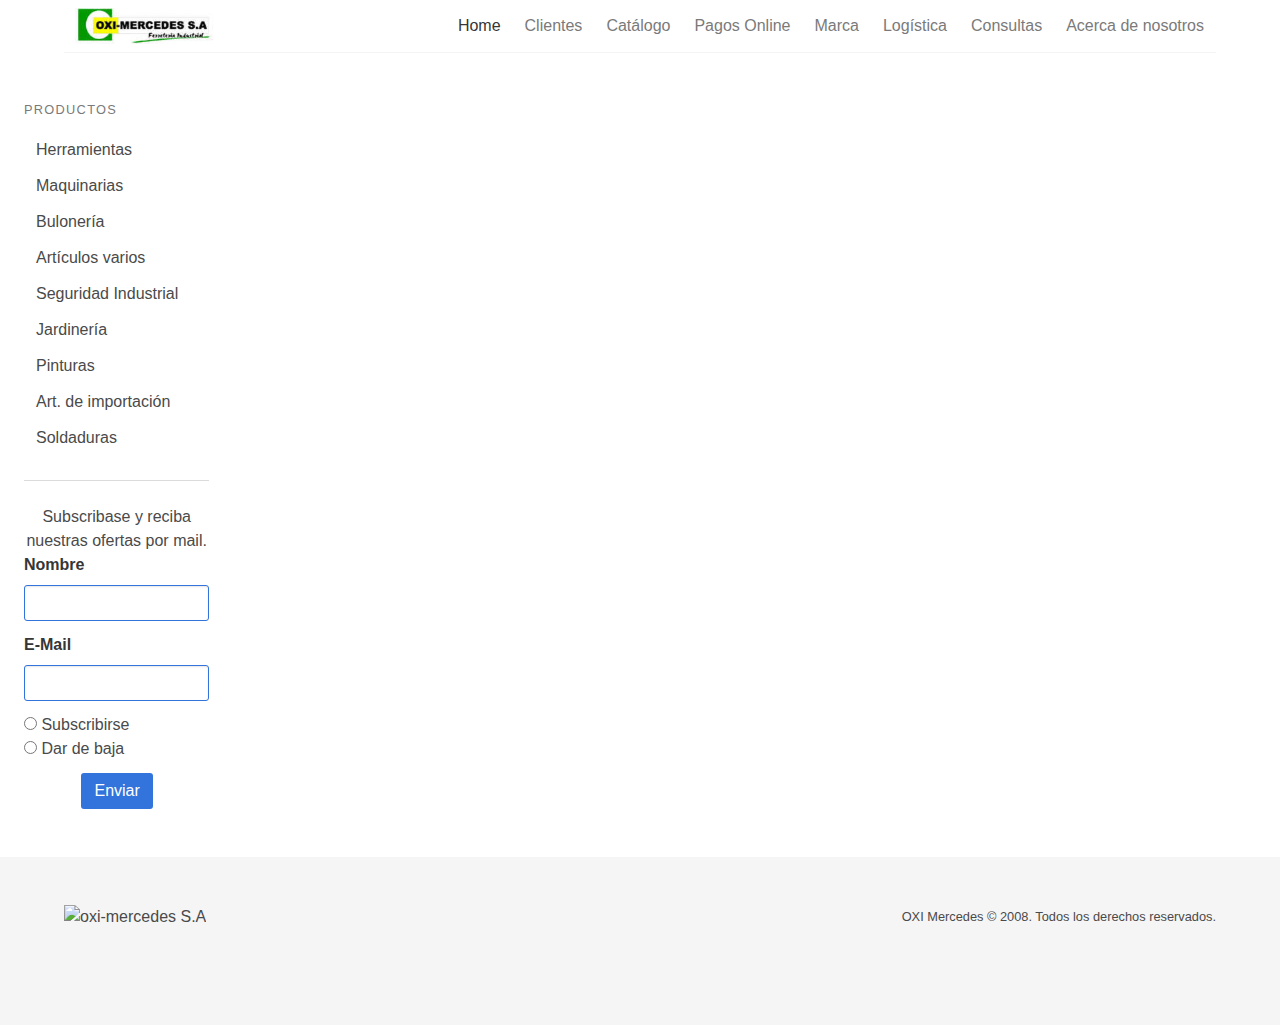
==== plantilla.html @ 7a75d60a "Starting Point" ====
<!DOCTYPE html>
<html lang="en">
<head>
    <meta charset="UTF-8">
    <title>plantilla</title>
    <link rel="stylesheet" type="text/css" href="css/bulma.css">
    <link rel="stylesheet" type="text/css" href="css/font-awesome/css/font-awesome.min.css">
    <link rel="stylesheet" type="text/css" href="css/main.css">
    <link rel="stylesheet" type="text/css" href="js/slick/slick.css">
    <link rel="stylesheet" type="text/css" href="js/slick/slick-theme.css">
</head>
<body>
<section class="hero">
    <div class="hero-foot">
        <div class="container">
            <nav class="nav">
                <a class="nav-item nav-left is-brand" href="index.html" style="flex-basis: auto !important;">
                    <img src="src/oxi_mercedes.jpg" alt="oxi-mercedes S.A" style="max-height: none">
                </a>
                <span class="nav-toggle" id="menu-burger">
                    <span></span>
                    <span></span>
                    <span></span>
                </span>
                <div class="nav-menu nav-right" id="menu-list">
                    <a class="nav-item is-active" href="">Home</a>
                    <a class="nav-item" href="">Clientes</a>
                    <a class="nav-item" href="">Catálogo</a>
                    <a class="nav-item" href="">Pagos Online</a>
                    <a class="nav-item" href="">Marca</a>
                    <a class="nav-item" href="">Logística</a>
                    <a class="nav-item" href="">Consultas</a>
                    <a class="nav-item" href="">Acerca de nosotros</a>
                </div>

            </nav>
        </div>
    </div>
</section>
<div class="section">
    <!--<div class="container"> -->
    <div class="columns">
        <div class="column is-2 is-hidden-mobile">
            <aside class="menu">
                <p class="menu-label">Productos</p>
                <ul class="menu-list">
                    <li><a>Herramientas</a></li>
                    <li><a>Maquinarias</a></li>
                    <li><a>Bulonería</a></li>
                    <li><a>Artículos varios</a></li>
                    <li><a>Seguridad Industrial</a></li>
                    <li><a>Jardinería</a></li>
                    <li><a>Pinturas</a></li>
                    <li><a>Art. de importación</a></li>
                    <li><a>Soldaduras</a></li>
                </ul>
            </aside>
            <hr>
            <p class="has-text-centered">Subscribase y reciba nuestras ofertas por mail.</p>
            <div class="field">
                <label class="label">Nombre</label>
                <p class="control">
                    <input class="input is-info" type="text">
                </p>
            </div>
            <div class="field">
                <label class="label">E-Mail</label>
                <p class="control">
                    <input class="input is-info" type="text">
                </p>
            </div>
            <div class="field">
                <p class="control">
                    <label class="radio">
                        <input type="radio" name="subscripcion">
                        Subscribirse
                    </label>
                </p>
                <p class="control">
                    <label class="radio">
                        <input type="radio" name="subscripcion">
                        Dar de baja
                    </label>
                </p>
            </div>
            <div class="field has-addons-centered has-addons">
                <p class="control">
                    <button class="button is-info">Enviar</button>
                </p>
            </div>
        </div>
        <div class="column has-text-centered is-7">

        </div>
    </div>
    <!-- </div> -->
</div>
<footer class="footer">
    <div class="container">
        <div class="content has-text-centered">
            <div class="level">
                <div class="level-left">
                    <div class="level-item">
                        <img src="" alt="oxi-mercedes S.A">
                    </div>
                </div>

                <div class="level-right">
                    <small class="level-item">OXI Mercedes © 2008. Todos los derechos reservados.</small>
                </div>
            </div>

        </div>
    </div>
</footer>
<script src="js/jquery.js"></script>
<script src="js/slick/slick.min.js"></script>
<script src="js/main.js"></script>
</body>
</html>
---- css/main.css ----
.slider {
    width: auto;
    margin: 30px 50px 50px;
}

.slick-slide {
    background: #3a8999;
    color: white;
    padding: 40px 0;
    font-size: 30px;
    font-family: "Arial", "Helvetica", serif;
    text-align: center;
}

.slick-prev:before,
.slick-next:before {
    color: black;
}

.slick-dots {
    bottom: -30px;
}

.slick-slide:nth-child(odd) {
    background: #e84a69;
}
.slick-prev:before, .slick-next:before {
    color: black !important;
}

.publicidad {
    border: 1px solid black;
    max-width: 170px;
}

@media screen and (min-width:1192px){
    .nav-left,.nav-right{
        flex-basis:auto !important;
    }
}
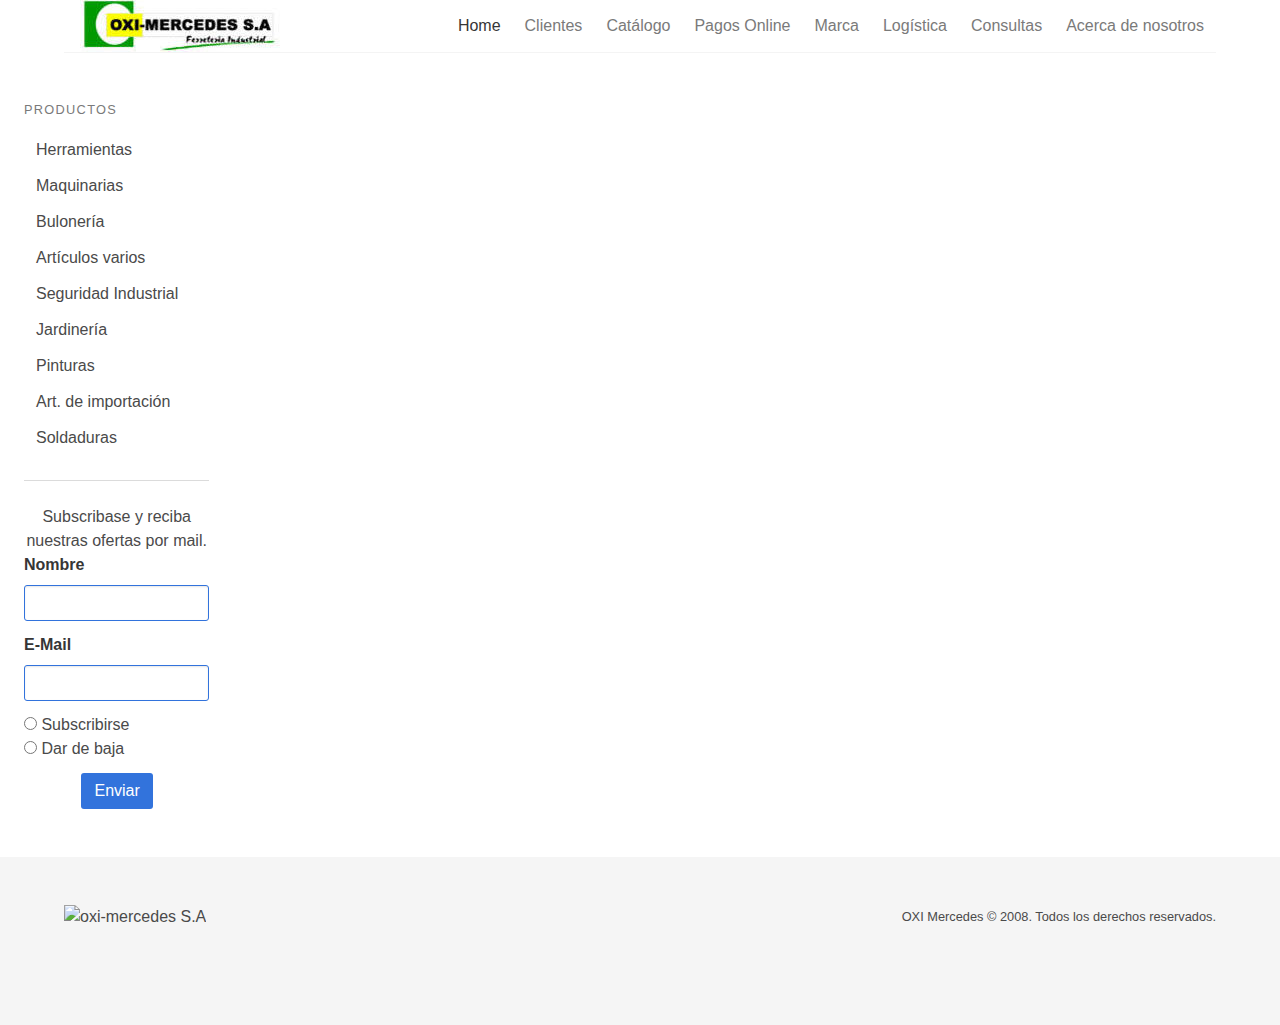
==== commit e625d281: "Fixed responsive design not working sometimes" ====
--- a/plantilla.html
+++ b/plantilla.html
@@ -2,6 +2,7 @@
 <html lang="en">
 <head>
     <meta charset="UTF-8">
+    <meta name="viewport" content="width=device-width, initial-scale=1">
     <title>plantilla</title>
     <link rel="stylesheet" type="text/css" href="css/bulma.css">
     <link rel="stylesheet" type="text/css" href="css/font-awesome/css/font-awesome.min.css">
@@ -10,13 +11,16 @@
     <link rel="stylesheet" type="text/css" href="js/slick/slick-theme.css">
 </head>
 <body>
-<section class="hero">
+<section class="hero has-text-centered">
     <div class="hero-foot">
         <div class="container">
             <nav class="nav">
-                <a class="nav-item nav-left is-brand" href="index.html" style="flex-basis: auto !important;">
-                    <img src="src/oxi_mercedes.jpg" alt="oxi-mercedes S.A" style="max-height: none">
-                </a>
+                <div class="nav-left">
+                    <a class="nav-item is-brand" href="index.html">
+                        <img src="src/oxi_mercedes.jpg" alt="oxi-mercedes S.A" style="max-height: none">
+                    </a>
+                </div>
+
                 <span class="nav-toggle" id="menu-burger">
                     <span></span>
                     <span></span>
